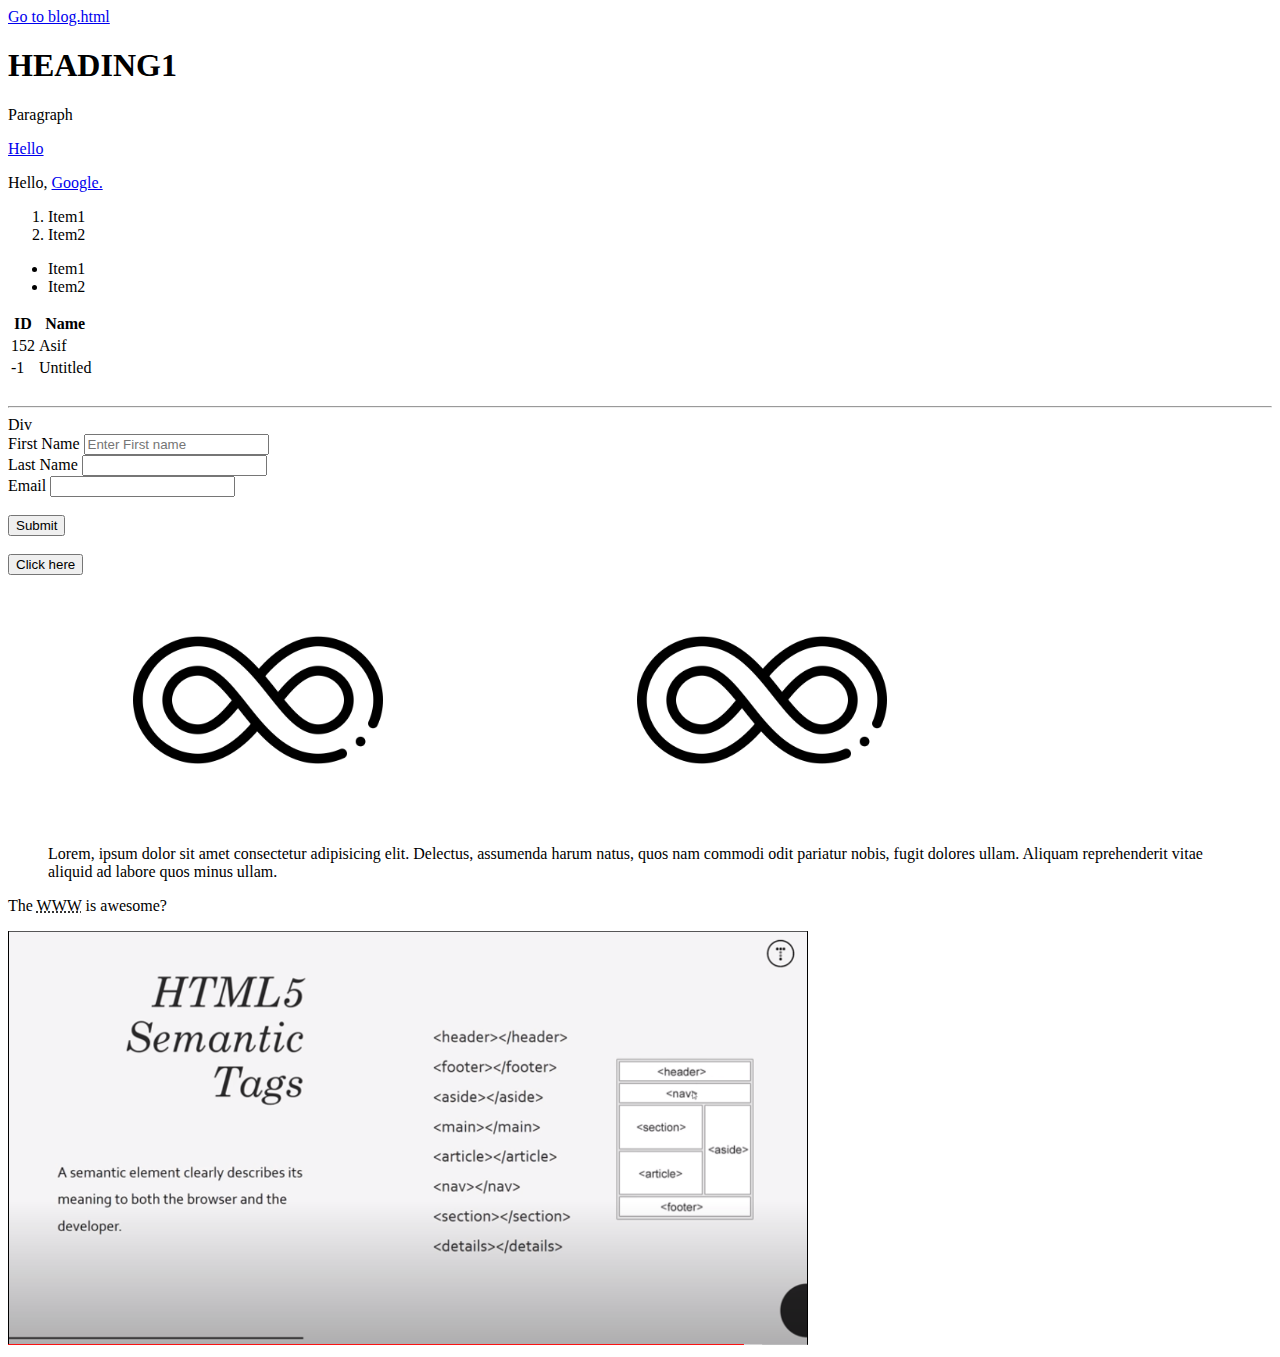
==== index.html @ 4b285e77 "Basic HTML webpage structure" ====
<!DOCTYPE html>
<html>
    <head>
        <title>HTML Snippets</title>
    </head>
    <body>
        <a href="blog.html">Go to blog.html</a>
        <!--Comment-->

        <!--Headings (1-6)-->
        <h1>HEADING1</h1>
        
        <!--Paragraph-->
        <p>Paragraph</p>

        <!--Hyperlink-->
        <a href="https://google.com" target="_blank">Hello</a>
        
        <!--Hyperlink inside paragraph-->
        <p> Hello, <a href="https://google.com">Google.</a></p>
        
        <!--List(Ordered, Unordered)-->
        <ol>
            <li>Item1</li>
            <li>Item2</li>
        </ol>
        <ul>
            <li>Item1</li>
            <li>Item2</li>
        </ul>

        <!--Table static?-->
        <table>
            <thead>
                <tr>
                    <th>ID</th>
                    <th>Name</th>
                </tr>
            </thead>
            <tbody>
                <tr>
                    <td>152</td>
                    <td>Asif</td>
                </tr>
                <tr>
                    <td>-1</td>
                    <td>Untitled</td>
                </tr>
            </tbody>
        </table>

        <!--break tag-->
        <br>
        <!--horizontal rule-->
        <hr>

        <!--Div(Block level element - creates new block(newline also))-->
        <div>Div</div>
        
        <!--Forms - there are many field types-->
        <form action="process.php" method="POST">
            <div>
                <label>First Name</label>
                <input type="text" name = "first-name" placeholder="Enter First name">
            </div>
            <div>
                <label>Last Name</label>
                <input type="text" name="last-name">
            </div>
            <div>
                <label>Email</label>
                <input type="email" name = "email">
            </div>
            <br>
            <input type="button" name="submit" value = "Submit">
        </form>

        <!--Buttons-->
        <br>
        <button>Click here</button>
        <br>
        
        <!--Image tag-->
        <img src="sample.png" alt = "an image" width="500px">
        <!--Image hyperlink-->
        <a href="sample.png">
            <img src="sample.png" alt = "an image" width="500px">
        </a>

        <!--Quote-->
        <blockquote>Lorem, ipsum dolor sit amet consectetur adipisicing elit. Delectus, assumenda harum natus, quos nam commodi odit pariatur nobis, fugit dolores ullam. Aliquam reprehenderit vitae aliquid ad labore quos minus ullam.</blockquote>
        
        <p>The <abbr title="World Wide Web">WWW</abbr> is awesome?</p>
        
        <img src="scamatic-tags.png" alt="HTML5 Semantic Tags" width="800">
    </body>
</html>
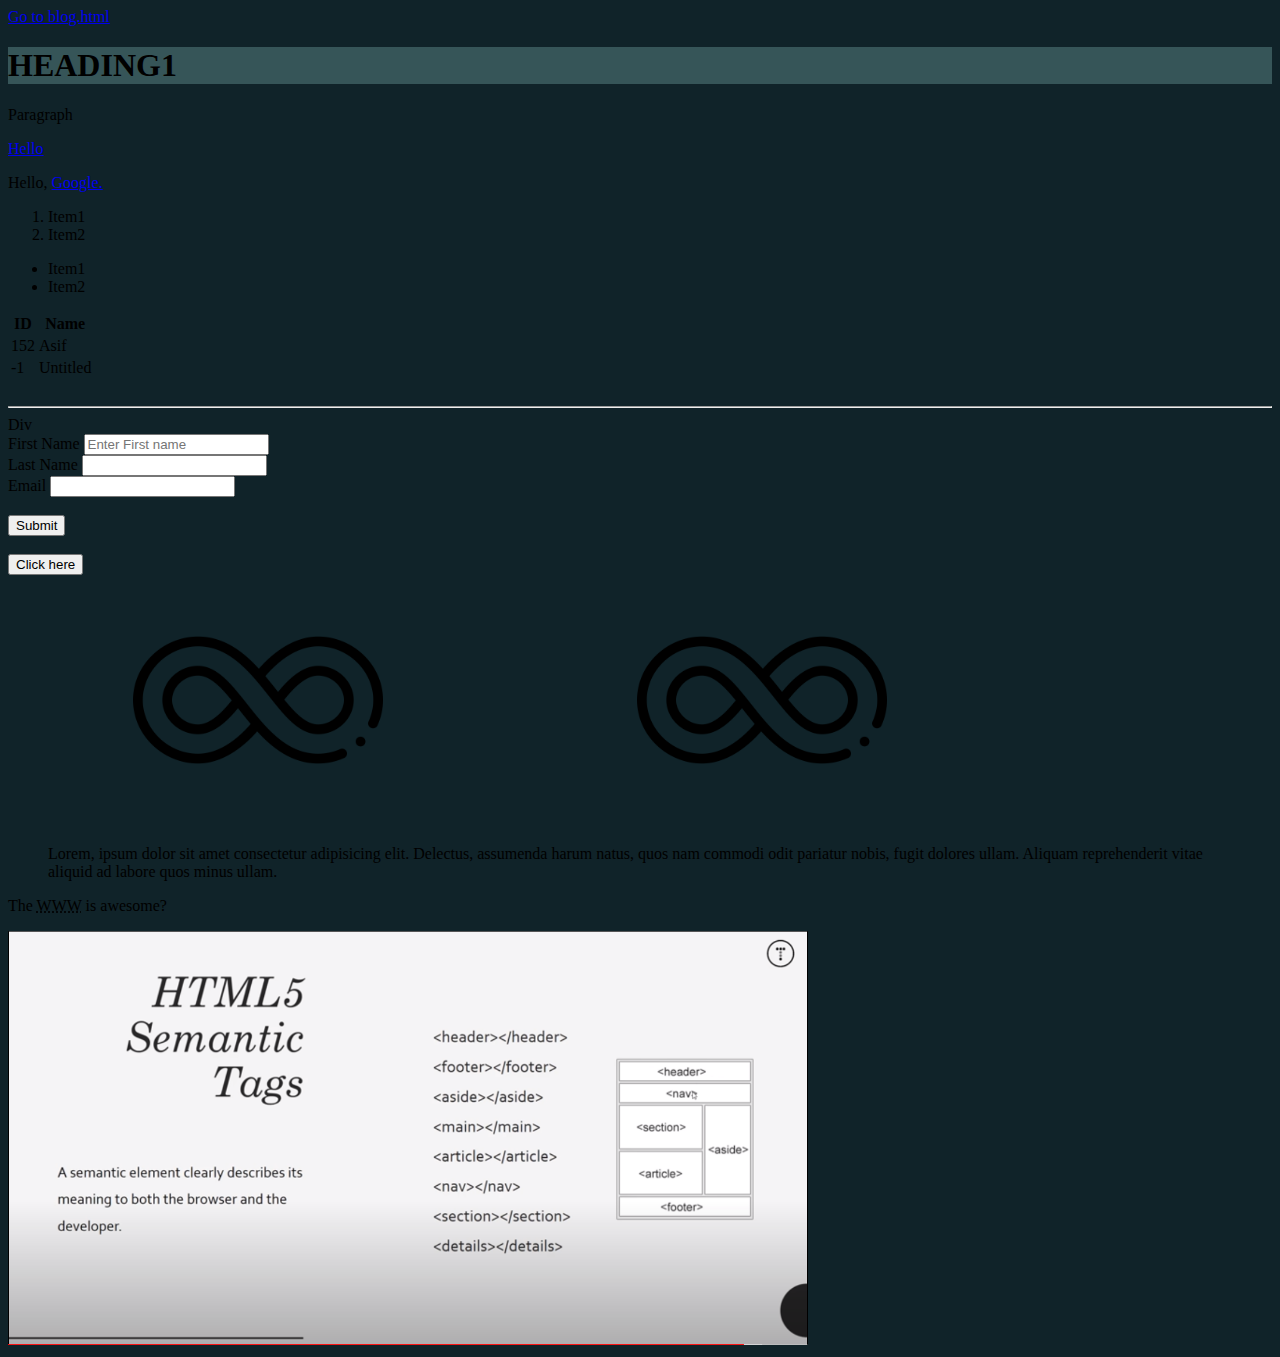
==== commit e897a0f8: "linked style.css to the index.html" ====
--- a/index.html
+++ b/index.html
@@ -2,6 +2,7 @@
 <html>
     <head>
         <title>HTML Snippets</title>
+        <link rel="stylesheet" type="text/css" href="style.css">
     </head>
     <body>
         <a href="blog.html">Go to blog.html</a>
--- a/style.css
+++ b/style.css
@@ -0,0 +1,6 @@
+h1{
+    background-color: #365558;
+}
+body{
+    background-color:#102329;
+}